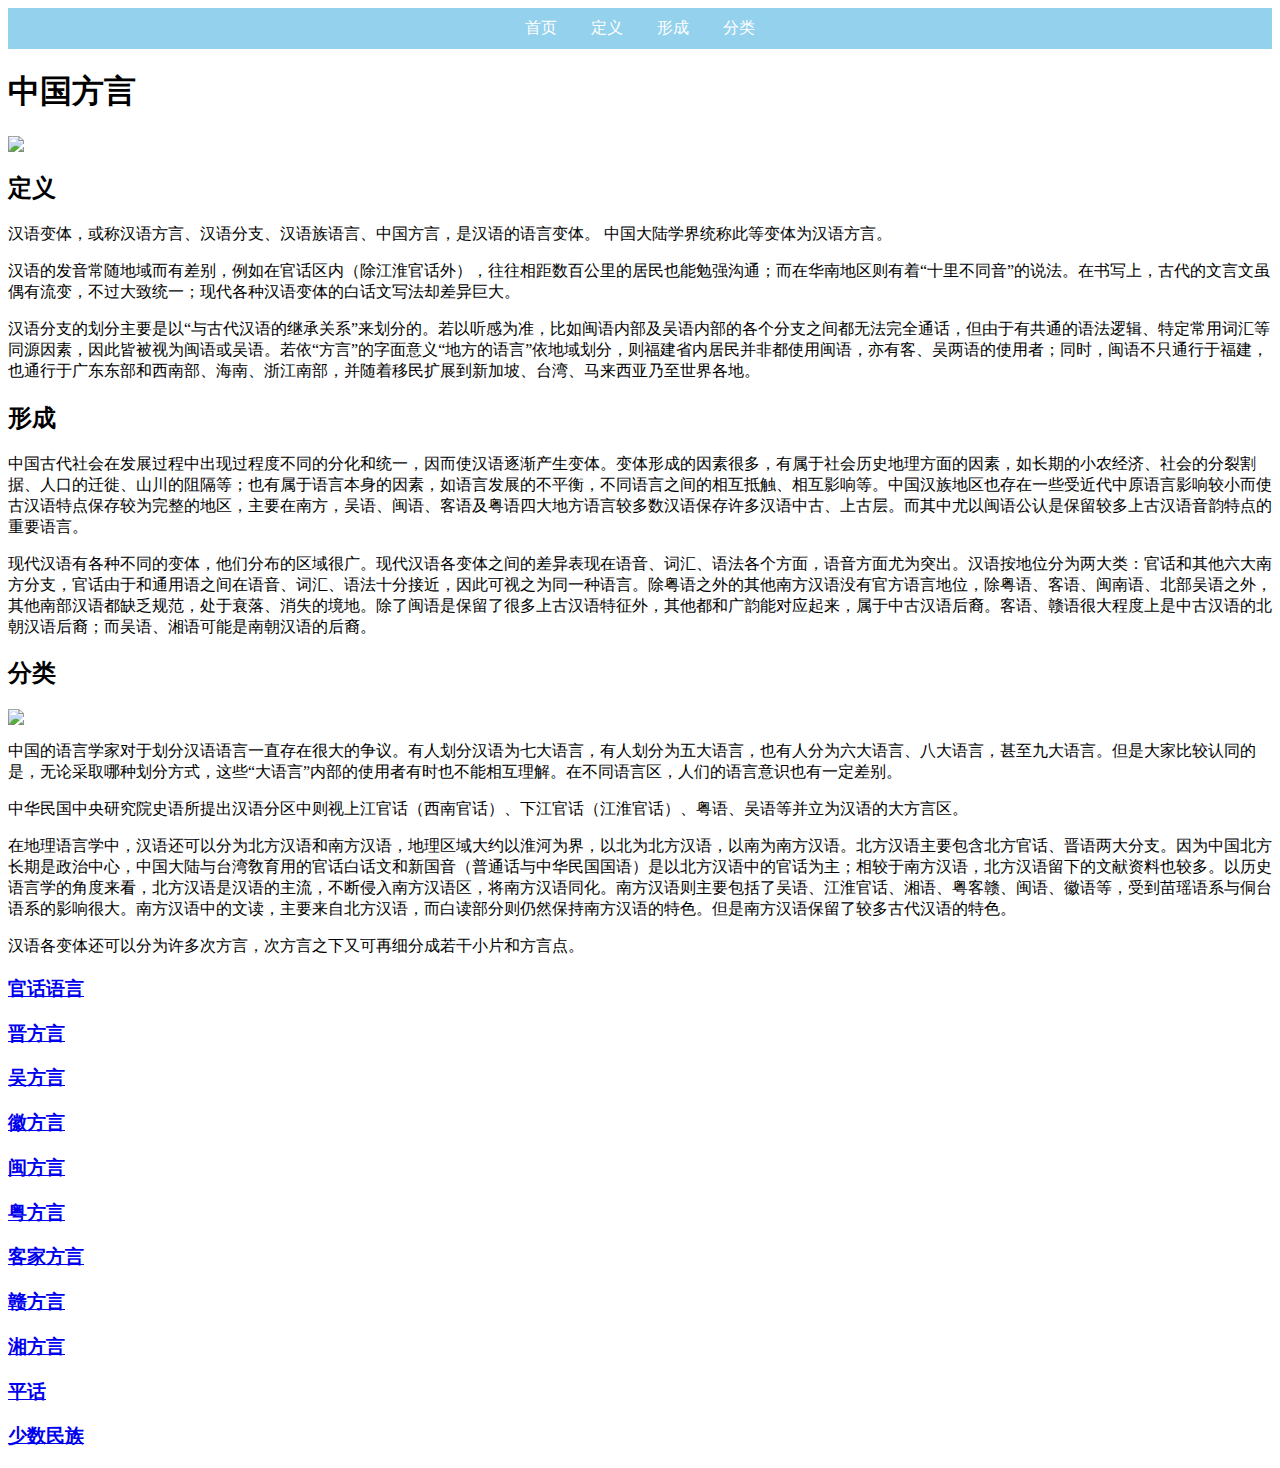
==== index.html @ b33d580d "Create index.html" ====
<html>
    <body>
        <title>中国方言</title>
        <link rel="stylesheet" type="text/css" href="本地化作业背景.css">
        <style>
            /* CSS 样式 */
            nav {
                background-color: #35a9db87;
                color: #181818;
                text-align: center;
                padding: 10px 0;
            }
            nav a {
                color: #fff;
                text-decoration: none;
                margin: 0 15px;
            }
            nav a:hover {
                text-decoration: underline;
            }
        </style>
        </head>
        <body>
            <!-- 导航条 -->
            <nav>
                <a href="file:///C:/Users/HP/Desktop/%E6%9C%AC%E5%9C%B0%E5%8C%96%E4%BD%9C%E4%B8%9A/%E6%9C%AC%E5%9C%B0%E5%8C%96%E4%BD%9C%E4%B8%9A.html#">首页</a>
                <a href="#definition">定义</a>
                <a href="#formation">形成</a>
                <a href="#classification">分类</a>
            </nav>
        <h1>中国方言</h1>
        <img src="C:\Users\HP\Desktop\本地化作业\images\4.png">
        <h2 id="definition">定义</h2>
        汉语变体，或称汉语方言、汉语分支、汉语族语言、中国方言，是汉语的语言变体。
        中国大陆学界统称此等变体为汉语方言。
        <p>汉语的发音常随地域而有差别，例如在官话区内（除江淮官话外），往往相距数百公里的居民也能勉强沟通；而在华南地区则有着“十里不同音”的说法。在书写上，古代的文言文虽偶有流变，不过大致统一；现代各种汉语变体的白话文写法却差异巨大。</p>
        <p>汉语分支的划分主要是以“与古代汉语的继承关系”来划分的。若以听感为准，比如闽语内部及吴语内部的各个分支之间都无法完全通话，但由于有共通的语法逻辑、特定常用词汇等同源因素，因此皆被视为闽语或吴语。若依“方言”的字面意义“地方的语言”依地域划分，则福建省内居民并非都使用闽语，亦有客、吴两语的使用者；同时，闽语不只通行于福建，也通行于广东东部和西南部、海南、浙江南部，并随着移民扩展到新加坡、台湾、马来西亚乃至世界各地。</p>
        <h2 id="formation">形成</h2>
        <p>中国古代社会在发展过程中出现过程度不同的分化和统一，因而使汉语逐渐产生变体。变体形成的因素很多，有属于社会历史地理方面的因素，如长期的小农经济、社会的分裂割据、人口的迁徙、山川的阻隔等；也有属于语言本身的因素，如语言发展的不平衡，不同语言之间的相互抵触、相互影响等。中国汉族地区也存在一些受近代中原语言影响较小而使古汉语特点保存较为完整的地区，主要在南方，吴语、闽语、客语及粤语四大地方语言较多数汉语保存许多汉语中古、上古层。而其中尤以闽语公认是保留较多上古汉语音韵特点的重要语言。</p>
        <p>现代汉语有各种不同的变体，他们分布的区域很广。现代汉语各变体之间的差异表现在语音、词汇、语法各个方面，语音方面尤为突出。汉语按地位分为两大类：官话和其他六大南方分支，官话由于和通用语之间在语音、词汇、语法十分接近，因此可视之为同一种语言。除粤语之外的其他南方汉语没有官方语言地位，除粤语、客语、闽南语、北部吴语之外，其他南部汉语都缺乏规范，处于衰落、消失的境地。除了闽语是保留了很多上古汉语特征外，其他都和广韵能对应起来，属于中古汉语后裔。客语、赣语很大程度上是中古汉语的北朝汉语后裔；而吴语、湘语可能是南朝汉语的后裔。</p>
        <h2 id="classification">分类</h2>
        <img src="C:\Users\HP\Desktop\本地化作业\images\1.png">
        <p>中国的语言学家对于划分汉语语言一直存在很大的争议。有人划分汉语为七大语言，有人划分为五大语言，也有人分为六大语言、八大语言，甚至九大语言。但是大家比较认同的是，无论采取哪种划分方式，这些“大语言”内部的使用者有时也不能相互理解。在不同语言区，人们的语言意识也有一定差别。</p>
        <p>中华民国中央研究院史语所提出汉语分区中则视上江官话（西南官话）、下江官话（江淮官话）、粤语、吴语等并立为汉语的大方言区。</p>
        <p>在地理语言学中，汉语还可以分为北方汉语和南方汉语，地理区域大约以淮河为界，以北为北方汉语，以南为南方汉语。北方汉语主要包含北方官话、晋语两大分支。因为中国北方长期是政治中心，中国大陆与台湾敎育用的官话白话文和新国音（普通话与中华民国国语）是以北方汉语中的官话为主；相较于南方汉语，北方汉语留下的文献资料也较多。以历史语言学的角度来看，北方汉语是汉语的主流，不断侵入南方汉语区，将南方汉语同化。南方汉语则主要包括了吴语、江淮官话、湘语、粤客赣、闽语、徽语等，受到苗瑶语系与侗台语系的影响很大。南方汉语中的文读，主要来自北方汉语，而白读部分则仍然保持南方汉语的特色。但是南方汉语保留了较多古代汉语的特色。</p>
        <p>汉语各变体还可以分为许多次方言，次方言之下又可再细分成若干小片和方言点。</p>
        <h3><a href="file:///C:/Users/HP/Desktop/%E6%9C%AC%E5%9C%B0%E5%8C%96%E4%BD%9C%E4%B8%9A/%E5%AE%98%E8%AF%9D%E8%AF%AD%E8%A8%80.html">官话语言</a></h3>
        <h3><a href="file:///C:/Users/HP/Desktop/%E6%9C%AC%E5%9C%B0%E5%8C%96%E4%BD%9C%E4%B8%9A/%E6%99%8B%E6%96%B9%E8%A8%80.html">晋方言</a></h3>
        <h3><a href="file:///C:/Users/HP/Desktop/%E6%9C%AC%E5%9C%B0%E5%8C%96%E4%BD%9C%E4%B8%9A/%E5%90%B4%E6%96%B9%E8%A8%80.html">吴方言</a></h3>
        <h3><a href="file:///C:/Users/HP/Desktop/%E6%9C%AC%E5%9C%B0%E5%8C%96%E4%BD%9C%E4%B8%9A/%E5%BE%BD%E6%96%B9%E8%A8%80.html">徽方言</a></h3>
        <h3><a href="file:///C:/Users/HP/Desktop/%E6%9C%AC%E5%9C%B0%E5%8C%96%E4%BD%9C%E4%B8%9A/%E9%97%BD%E6%96%B9%E8%A8%80.html">闽方言</a></h3>
        <h3><a href="file:///C:/Users/HP/Desktop/%E6%9C%AC%E5%9C%B0%E5%8C%96%E4%BD%9C%E4%B8%9A/%E7%B2%A4%E6%96%B9%E8%A8%80.html">粤方言</a></h3>
        <h3><a href="file:///C:/Users/HP/Desktop/%E6%9C%AC%E5%9C%B0%E5%8C%96%E4%BD%9C%E4%B8%9A/%E5%AE%A2%E5%AE%B6%E6%96%B9%E8%A8%80.html">客家方言</a></h3>
        <h3><a href="file:///C:/Users/HP/Desktop/%E6%9C%AC%E5%9C%B0%E5%8C%96%E4%BD%9C%E4%B8%9A/%E8%B5%A3%E6%96%B9%E8%A8%80.html">赣方言</a></h3>
        <h3><a href="file:///C:/Users/HP/Desktop/%E6%9C%AC%E5%9C%B0%E5%8C%96%E4%BD%9C%E4%B8%9A/%E6%B9%98%E6%96%B9%E8%A8%80.html">湘方言</a></h3>
        <h3><a href="file:///C:/Users/HP/Desktop/%E6%9C%AC%E5%9C%B0%E5%8C%96%E4%BD%9C%E4%B8%9A/%E5%B9%B3%E8%AF%9D.html">平话</a></h3>
        <h3><a href="file:///C:/Users/HP/Desktop/%E6%9C%AC%E5%9C%B0%E5%8C%96%E4%BD%9C%E4%B8%9A/%E5%B0%91%E6%95%B0%E6%B0%91%E6%97%8F.html">少数民族</a></h3>
        
        

   
    </body>
</html>
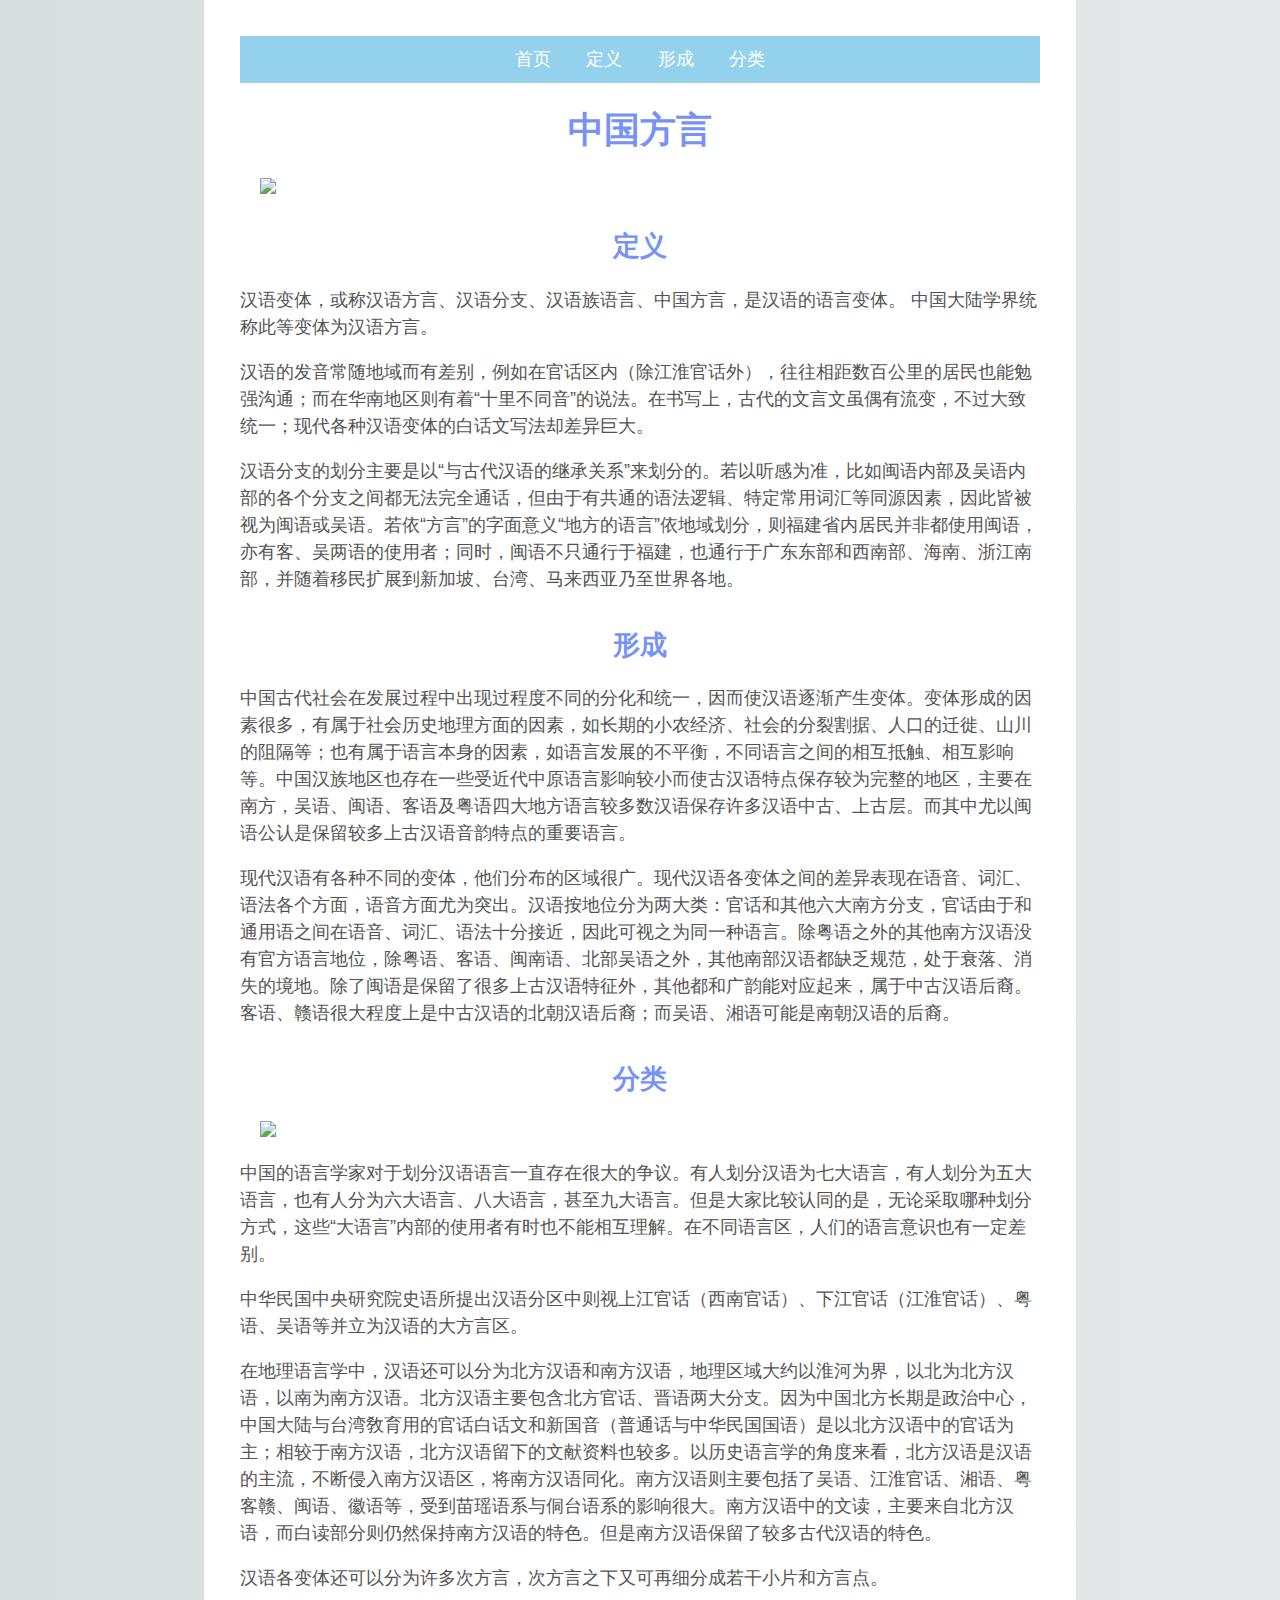
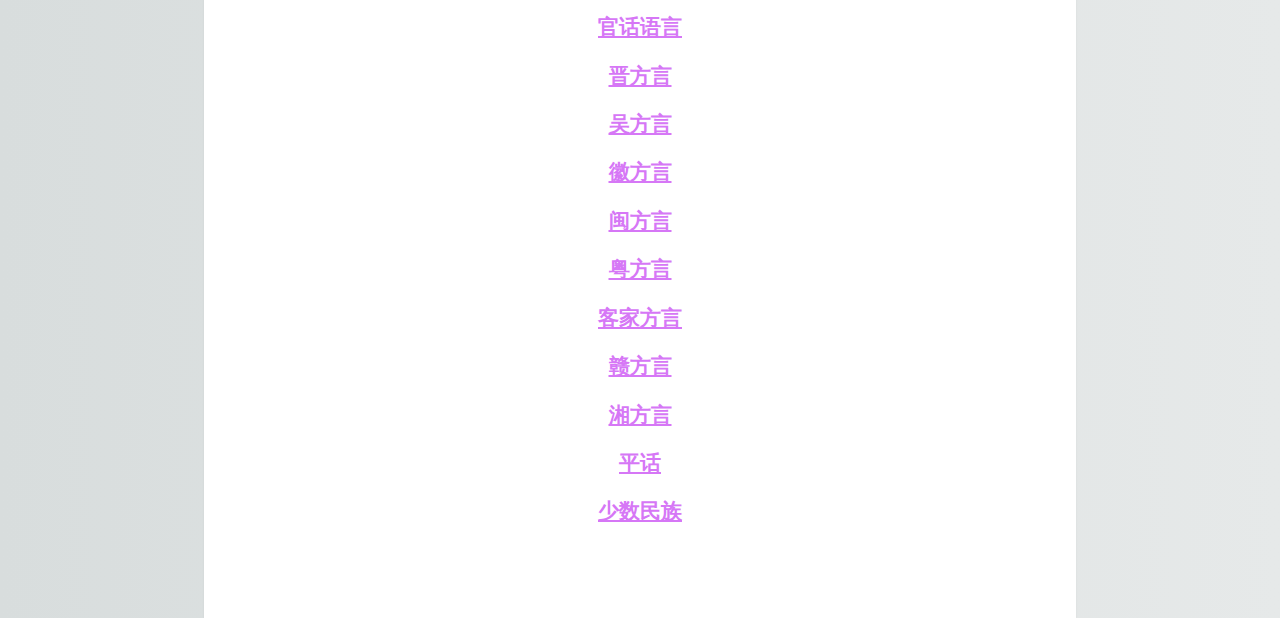
==== commit c4b95a1d: "Update index.html" ====
--- a/index.html
+++ b/index.html
@@ -23,13 +23,13 @@
         <body>
             <!-- 导航条 -->
             <nav>
-                <a href="file:///C:/Users/HP/Desktop/%E6%9C%AC%E5%9C%B0%E5%8C%96%E4%BD%9C%E4%B8%9A/%E6%9C%AC%E5%9C%B0%E5%8C%96%E4%BD%9C%E4%B8%9A.html#">首页</a>
+                <a href="王筱潼-中国方言.html#">首页</a>
                 <a href="#definition">定义</a>
                 <a href="#formation">形成</a>
                 <a href="#classification">分类</a>
             </nav>
         <h1>中国方言</h1>
-        <img src="C:\Users\HP\Desktop\本地化作业\images\4.png">
+        <img src="images\4.png">
         <h2 id="definition">定义</h2>
         汉语变体，或称汉语方言、汉语分支、汉语族语言、中国方言，是汉语的语言变体。
         中国大陆学界统称此等变体为汉语方言。
@@ -39,22 +39,22 @@
         <p>中国古代社会在发展过程中出现过程度不同的分化和统一，因而使汉语逐渐产生变体。变体形成的因素很多，有属于社会历史地理方面的因素，如长期的小农经济、社会的分裂割据、人口的迁徙、山川的阻隔等；也有属于语言本身的因素，如语言发展的不平衡，不同语言之间的相互抵触、相互影响等。中国汉族地区也存在一些受近代中原语言影响较小而使古汉语特点保存较为完整的地区，主要在南方，吴语、闽语、客语及粤语四大地方语言较多数汉语保存许多汉语中古、上古层。而其中尤以闽语公认是保留较多上古汉语音韵特点的重要语言。</p>
         <p>现代汉语有各种不同的变体，他们分布的区域很广。现代汉语各变体之间的差异表现在语音、词汇、语法各个方面，语音方面尤为突出。汉语按地位分为两大类：官话和其他六大南方分支，官话由于和通用语之间在语音、词汇、语法十分接近，因此可视之为同一种语言。除粤语之外的其他南方汉语没有官方语言地位，除粤语、客语、闽南语、北部吴语之外，其他南部汉语都缺乏规范，处于衰落、消失的境地。除了闽语是保留了很多上古汉语特征外，其他都和广韵能对应起来，属于中古汉语后裔。客语、赣语很大程度上是中古汉语的北朝汉语后裔；而吴语、湘语可能是南朝汉语的后裔。</p>
         <h2 id="classification">分类</h2>
-        <img src="C:\Users\HP\Desktop\本地化作业\images\1.png">
+        <img src="images\1.png">
         <p>中国的语言学家对于划分汉语语言一直存在很大的争议。有人划分汉语为七大语言，有人划分为五大语言，也有人分为六大语言、八大语言，甚至九大语言。但是大家比较认同的是，无论采取哪种划分方式，这些“大语言”内部的使用者有时也不能相互理解。在不同语言区，人们的语言意识也有一定差别。</p>
         <p>中华民国中央研究院史语所提出汉语分区中则视上江官话（西南官话）、下江官话（江淮官话）、粤语、吴语等并立为汉语的大方言区。</p>
         <p>在地理语言学中，汉语还可以分为北方汉语和南方汉语，地理区域大约以淮河为界，以北为北方汉语，以南为南方汉语。北方汉语主要包含北方官话、晋语两大分支。因为中国北方长期是政治中心，中国大陆与台湾敎育用的官话白话文和新国音（普通话与中华民国国语）是以北方汉语中的官话为主；相较于南方汉语，北方汉语留下的文献资料也较多。以历史语言学的角度来看，北方汉语是汉语的主流，不断侵入南方汉语区，将南方汉语同化。南方汉语则主要包括了吴语、江淮官话、湘语、粤客赣、闽语、徽语等，受到苗瑶语系与侗台语系的影响很大。南方汉语中的文读，主要来自北方汉语，而白读部分则仍然保持南方汉语的特色。但是南方汉语保留了较多古代汉语的特色。</p>
         <p>汉语各变体还可以分为许多次方言，次方言之下又可再细分成若干小片和方言点。</p>
-        <h3><a href="file:///C:/Users/HP/Desktop/%E6%9C%AC%E5%9C%B0%E5%8C%96%E4%BD%9C%E4%B8%9A/%E5%AE%98%E8%AF%9D%E8%AF%AD%E8%A8%80.html">官话语言</a></h3>
-        <h3><a href="file:///C:/Users/HP/Desktop/%E6%9C%AC%E5%9C%B0%E5%8C%96%E4%BD%9C%E4%B8%9A/%E6%99%8B%E6%96%B9%E8%A8%80.html">晋方言</a></h3>
-        <h3><a href="file:///C:/Users/HP/Desktop/%E6%9C%AC%E5%9C%B0%E5%8C%96%E4%BD%9C%E4%B8%9A/%E5%90%B4%E6%96%B9%E8%A8%80.html">吴方言</a></h3>
-        <h3><a href="file:///C:/Users/HP/Desktop/%E6%9C%AC%E5%9C%B0%E5%8C%96%E4%BD%9C%E4%B8%9A/%E5%BE%BD%E6%96%B9%E8%A8%80.html">徽方言</a></h3>
-        <h3><a href="file:///C:/Users/HP/Desktop/%E6%9C%AC%E5%9C%B0%E5%8C%96%E4%BD%9C%E4%B8%9A/%E9%97%BD%E6%96%B9%E8%A8%80.html">闽方言</a></h3>
-        <h3><a href="file:///C:/Users/HP/Desktop/%E6%9C%AC%E5%9C%B0%E5%8C%96%E4%BD%9C%E4%B8%9A/%E7%B2%A4%E6%96%B9%E8%A8%80.html">粤方言</a></h3>
-        <h3><a href="file:///C:/Users/HP/Desktop/%E6%9C%AC%E5%9C%B0%E5%8C%96%E4%BD%9C%E4%B8%9A/%E5%AE%A2%E5%AE%B6%E6%96%B9%E8%A8%80.html">客家方言</a></h3>
-        <h3><a href="file:///C:/Users/HP/Desktop/%E6%9C%AC%E5%9C%B0%E5%8C%96%E4%BD%9C%E4%B8%9A/%E8%B5%A3%E6%96%B9%E8%A8%80.html">赣方言</a></h3>
-        <h3><a href="file:///C:/Users/HP/Desktop/%E6%9C%AC%E5%9C%B0%E5%8C%96%E4%BD%9C%E4%B8%9A/%E6%B9%98%E6%96%B9%E8%A8%80.html">湘方言</a></h3>
-        <h3><a href="file:///C:/Users/HP/Desktop/%E6%9C%AC%E5%9C%B0%E5%8C%96%E4%BD%9C%E4%B8%9A/%E5%B9%B3%E8%AF%9D.html">平话</a></h3>
-        <h3><a href="file:///C:/Users/HP/Desktop/%E6%9C%AC%E5%9C%B0%E5%8C%96%E4%BD%9C%E4%B8%9A/%E5%B0%91%E6%95%B0%E6%B0%91%E6%97%8F.html">少数民族</a></h3>
+        <h3><a href="官话语言.html">官话语言</a></h3>
+        <h3><a href="晋方言.html">晋方言</a></h3>
+        <h3><a href="吴方言.html">吴方言</a></h3>
+        <h3><a href="徽方言.html">徽方言</a></h3>
+        <h3><a href="闽方言.html">闽方言</a></h3>
+        <h3><a href="粤方言.html">粤方言</a></h3>
+        <h3><a href="客家方言.html">客家方言</a></h3>
+        <h3><a href="赣方言.html">赣方言</a></h3>
+        <h3><a href="湘方言.html">湘方言</a></h3>
+        <h3><a href="平话.html">平话</a></h3>
+        <h3><a href="少数民族.html">少数民族</a></h3>
         
         
 
--- a/本地化作业背景.css
+++ b/本地化作业背景.css
@@ -0,0 +1,48 @@
+html {
+    background: #ffffff;
+    background-image: linear-gradient(270deg, rgb(230, 233, 233) 0%, rgb(216, 221, 221) 100%);
+    -webkit-font-smoothing: antialiased;
+}
+
+body {
+    background: #ffffff;
+    box-shadow: 0 0 2px rgba(0, 0, 0, 0.06);
+    color: #545454;
+    font-family: "Helvetica Neue", Helvetica, Arial, sans-serif;
+    font-size: 18px;
+    line-height: 1.5;
+    margin: 0 auto;
+    max-width: 800px;
+    padding: 2em 2em 4em;
+}
+
+h1, h2, h3, h4, h5, h6 {
+    color: #7792f6;
+    font-weight: 700;
+    line-height: 1.3;
+    text-align: center;
+}
+
+h2 {
+    margin-top: 1.3em;
+}
+
+a {
+    color:#d677f6;
+}
+
+b, strong {
+    font-weight: 700;
+}
+
+samp {
+    display: none;
+}
+
+img {
+    animation: colorize 2s cubic-bezier(0, 0, .78, .36) 1;
+    background: transparent;
+    display: block;
+    margin: 1.3em auto;
+    max-width: 95%;
+}
